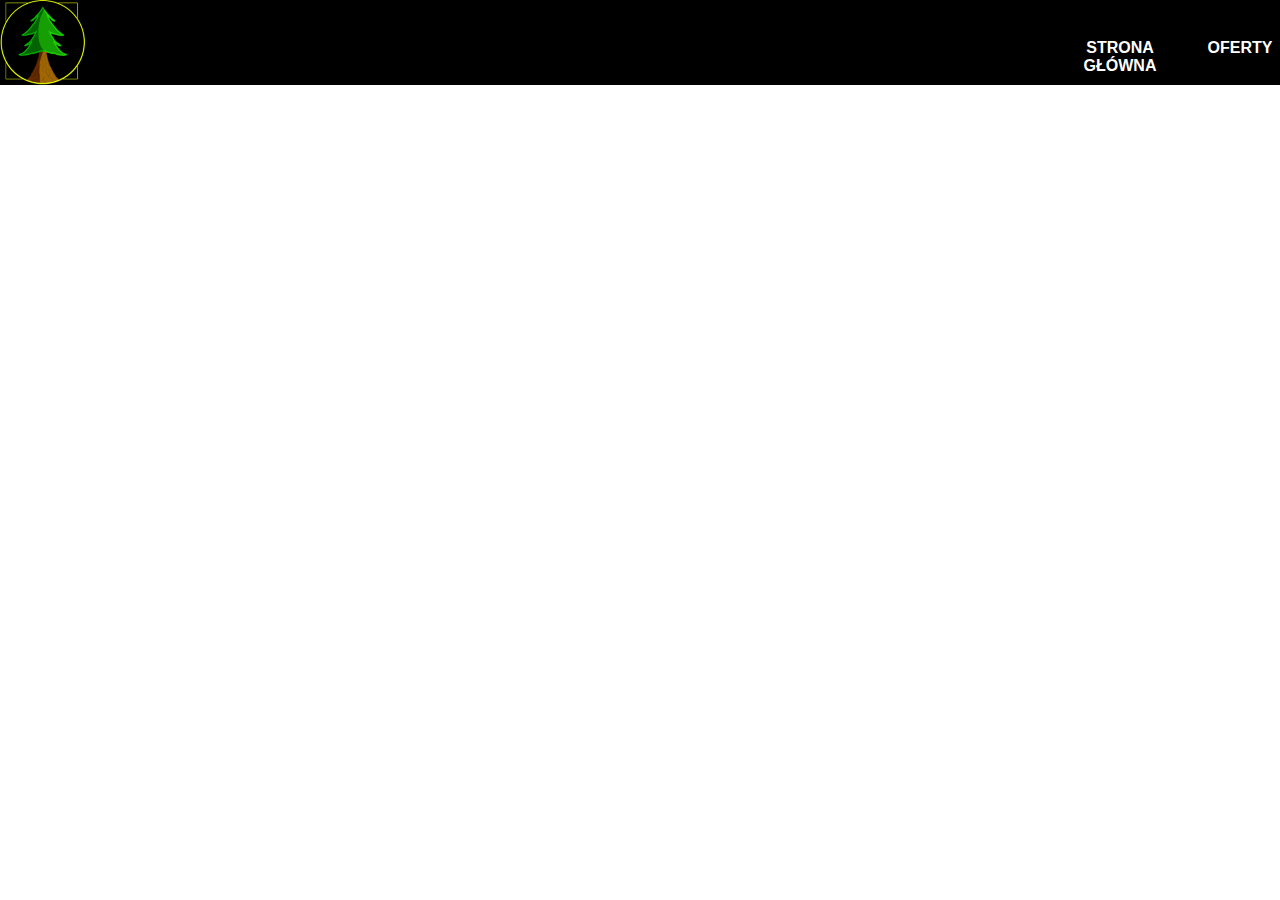
==== strona nr.1/hosting.html @ 6700a534 "Add files via upload" ====
<!DOCTYPE html>
<html lang="pl">
<head>
    <meta charset="UTF-8">
    <meta http-equiv="X-UA-Compatible" content="IE=edge">
    <meta name="viewport" content="width=device-width, initial-scale=1.0">
    <title>HOSTING</title>
    <link rel="stylesheet" href="styl2.css">
</head>
<body>
    
    <header>
        <div class="logo"><img src="logo2.png" alt=""></div>
        <div class="pasek">
            <ul>
                <li><a href="strone1.html" class="gora_prawo_pasek">STRONA GŁÓWNA</a></li>
                <li><a href="oferty.html" class="gora_prawo_pasek">OFERTY</a></li>
                <li class="gora_prawo_pasek"><a class="cos">KONTAKTY</a>
                    <ul class="kontakty">
                        <li>Telefon : 555-920-633</li>
                        <li>Email : firma@gmail.com</li>
                    </ul>
                </li>
                <li class="gora_prawo_pasek"><a class="cos">SOCIALE</a>
                    <ul class="sociale">
                        <li><a href="https://www.facebook.com/"class="gora_prawo_pasek" target="top">NASZ FACEBOOK</a></li>
                        <li><a href="https://www.instagram.com/"class="gora_prawo_pasek" target="top">NASZ INSTAGRAM</a></li>
                        <li><a href="https://www.tiktok.com/"class="gora_prawo_pasek" target="top">NASZ TIKTOK</a></li>
                        <li><a href="https://youtube.com"class="gora_prawo_pasek" target="top">NASZ YOUTUBE</a></li>
                    </ul>
                </li>
                <li><a href="">work in progres</a></li>
            </ul>
        </div>
    </header>



</body>
</html>
---- strona nr.1/styl2.css ----
body{
    margin: 0%;   
}

.logo{
    margin: 0%;
    position: absolute;
}

.gora_prawo_pasek a{
    text-decoration: none;
    color: white;
    background-color: black;
}

.pasek{
    height: 85px;
    width: 1400px;
    margin: auto;
    display: flex;
    align-items: flex-end;
    justify-content: flex-end;
}

header{
    background-color: black;
    height: 85px;
    width: 1920px;
    max-width: 1920px;
}

ul{
    margin: 0%;
    padding: 0%;
    list-style: none;
    display: flex
}

li{
    background-color: black;
    padding: 10px;
    width: 100px;
    text-align: center;
    color: white;
}
a{
    color: white;
    text-decoration: none;
    font-family: Verdana, Geneva, Tahoma, sans-serif;
    font-weight: 700;
    color: white;
}

a:hover
{
    color: blueviolet ;
}

.cos:hover{
    color: white;
}

.sociale{
    display: block;
    display: none;
}

.sociale:hover{
    display: block;
    position: absolute;
}

ul li ul{
    display: block;
    display: none;
}

ul li:hover ul{
    display: block;
    position: absolute;
    margin: 0%;
    padding: 0px;
}
.text1 h1{
    margin: 0%;
    color: black;
    text-align: center;
    background-image: url(podkreślenietekstu.png);
    height: 100px;
    background-position: center;
    background-repeat: no-repeat;
}
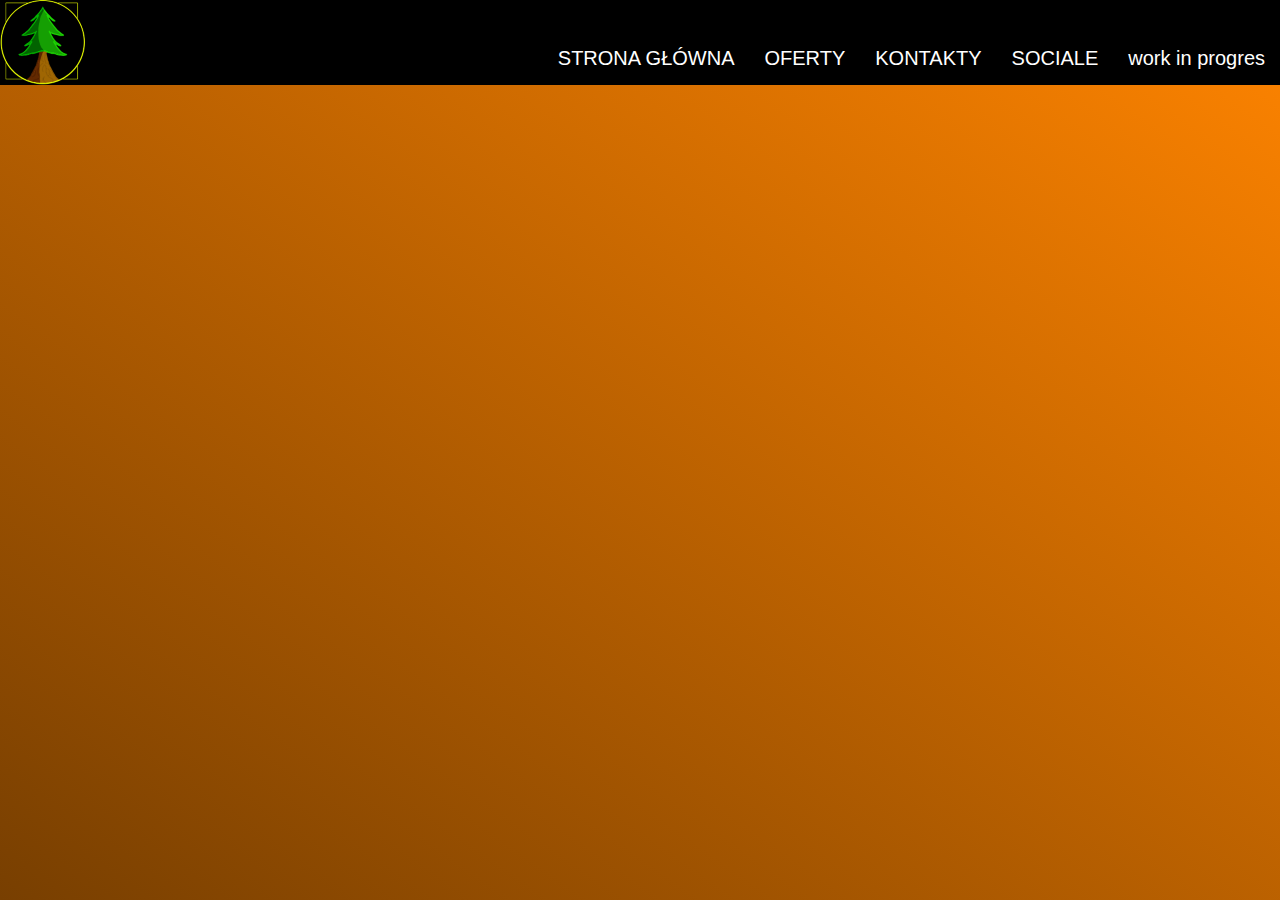
==== commit b6651796: "Add files via upload" ====
--- a/strona nr.1/hosting.html
+++ b/strona nr.1/hosting.html
@@ -9,30 +9,37 @@
 </head>
 <body>
     
-    <header>
-        <div class="logo"><img src="logo2.png" alt=""></div>
-        <div class="pasek">
-            <ul>
-                <li><a href="strone1.html" class="gora_prawo_pasek">STRONA GŁÓWNA</a></li>
-                <li><a href="oferty.html" class="gora_prawo_pasek">OFERTY</a></li>
-                <li class="gora_prawo_pasek"><a class="cos">KONTAKTY</a>
-                    <ul class="kontakty">
-                        <li>Telefon : 555-920-633</li>
-                        <li>Email : firma@gmail.com</li>
-                    </ul>
-                </li>
-                <li class="gora_prawo_pasek"><a class="cos">SOCIALE</a>
-                    <ul class="sociale">
-                        <li><a href="https://www.facebook.com/"class="gora_prawo_pasek" target="top">NASZ FACEBOOK</a></li>
-                        <li><a href="https://www.instagram.com/"class="gora_prawo_pasek" target="top">NASZ INSTAGRAM</a></li>
-                        <li><a href="https://www.tiktok.com/"class="gora_prawo_pasek" target="top">NASZ TIKTOK</a></li>
-                        <li><a href="https://youtube.com"class="gora_prawo_pasek" target="top">NASZ YOUTUBE</a></li>
-                    </ul>
-                </li>
-                <li><a href="">work in progres</a></li>
-            </ul>
+    <div class="d1">
+        <div class="d2">
+            <div class="d3">
+                <header>
+                    <div class="pasek">
+                        <ul>
+                            <li><a href="strone1.html" class="gora_prawo_pasek">STRONA GŁÓWNA</a></li>
+                            <li><a href="oferty.html" class="gora_prawo_pasek">OFERTY</a></li>
+                            <li class="gora_prawo_pasek"><a class="cos">KONTAKTY</a>
+                                <ul class="kontakty">
+                                    <li>Telefon : 555-920-633</li>
+                                    <li>Email : firma@gmail.com</li>
+                                </ul>
+                            </li>
+                            <li class="gora_prawo_pasek"><a class="cos">SOCIALE</a>
+                                <ul class="sociale">
+                                    <li><a href="https://www.facebook.com/"class="gora_prawo_pasek" target="top">NASZ FACEBOOK</a></li>
+                                    <li><a href="https://www.instagram.com/"class="gora_prawo_pasek" target="top">NASZ INSTAGRAM</a></li>
+                                    <li><a href="https://www.tiktok.com/"class="gora_prawo_pasek" target="top">NASZ TIKTOK</a></li>
+                                    <li><a href="https://youtube.com"class="gora_prawo_pasek" target="top">NASZ YOUTUBE</a></li>
+                                </ul>
+                            </li>
+                            <li><a href="">work in progres</a></li>
+                        </ul>
+                    </div>
+                </header>
+            </div>
         </div>
-    </header>
+    </div>
+
+    
 
 
 
--- a/strona nr.1/styl2.css
+++ b/strona nr.1/styl2.css
@@ -1,53 +1,67 @@
+:root
+{
+    --color-dark: #783f01;
+    --color-light:#ff8400;
+}
+
+
 body{
     margin: 0%;   
 }
 
-.logo{
-    margin: 0%;
-    position: absolute;
+
+.d1
+{
+    align-items: center;
+    background: var(--color-light);
+    background: linear-gradient(to top right, var(--color-dark), var(--color-light));
+    height: 100vh;
+    justify-content: center;
+    width: 100vw;
+}
+
+header{
+    background-color: black;
+    height: 85px;
+    max-width: 1920px;
 }
 
 .gora_prawo_pasek a{
     text-decoration: none;
     color: white;
-    background-color: black;
 }
 
 .pasek{
     height: 85px;
-    width: 1400px;
-    margin: auto;
+    width: 100%;
     display: flex;
     align-items: flex-end;
     justify-content: flex-end;
+    background-image: url(logo2.png);
+    background-repeat: no-repeat;
+    background-position: left;
 }
 
-header{
-    background-color: black;
-    height: 85px;
-    width: 1920px;
-    max-width: 1920px;
-}
 
 ul{
     margin: 0%;
     padding: 0%;
     list-style: none;
-    display: flex
+    display: flex;   
 }
 
 li{
     background-color: black;
-    padding: 10px;
-    width: 100px;
+    padding: 15px;
+    margin: 0px;
     text-align: center;
     color: white;
 }
 a{
-    color: white;
     text-decoration: none;
-    font-family: Verdana, Geneva, Tahoma, sans-serif;
-    font-weight: 700;
+    font-family:'Segoe UI', Tahoma, Geneva, Verdana, sans-serif;
+    font-weight: 500;
+    font-size: 20px;
     color: white;
 }
 
@@ -81,12 +95,41 @@
     margin: 0%;
     padding: 0px;
 }
-.text1 h1{
-    margin: 0%;
-    color: black;
-    text-align: center;
-    background-image: url(podkreślenietekstu.png);
-    height: 100px;
-    background-position: center;
-    background-repeat: no-repeat;
+
+@media screen and (max-width:991px) 
+{
+    header
+    {
+        max-width: 991px;
+        height: 85px;
+    }   
+
+    a
+    {
+        font-size: 15px;
+    }
 }
+
+@media screen and (max-width:767px) 
+{
+    header
+    {
+        max-width: 767px;
+        height: 300px
+    }   
+
+    .pasek, ul
+    {
+        display: block;
+    }
+    ul
+    {
+        padding-top: 110px;
+    }
+    li
+    {
+        background-color: rgb(38, 38, 38);
+        margin: 5px;
+        padding: 5px 10px;
+    }
+}
